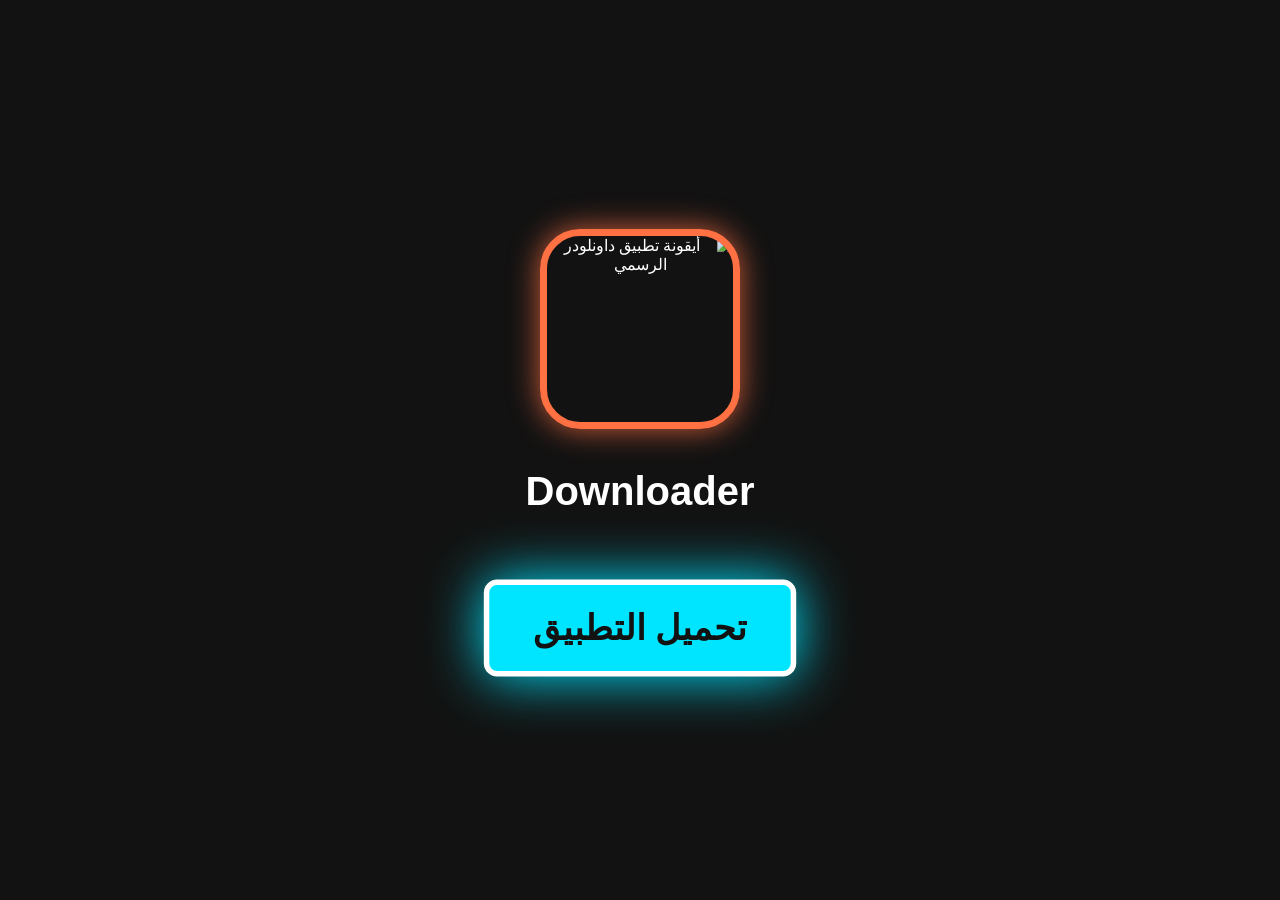
==== downloader/index.html @ a3ea8dea "Add files via upload" ====
<!DOCTYPE html>
<html lang="ar" dir="rtl">
<head>
    <meta charset="UTF-8">
    <meta name="viewport" content="width=device-width, initial-scale=1.0">
    <title>Downloader - تحميل التطبيق</title>
    <link rel="stylesheet" href="style.css">
</head>
<body>
    <div class="container">
        


        <img src="https://play-lh.googleusercontent.com/8GH0RvjdKu8UAx4rBQ5SwSNQkLwz7cZxH6K5yxxZVczAzLEteOJk7G2vHos6j7nNdKA=w256" alt="أيقونة تطبيق داونلودر الرسمي" class="app-icon">
        
                <h1 class="app-name">Downloader</h1>

        <a href="https://iraqapps.github.io/tvapps/apps/downloader.apk" 
           id="downloadButton" 
           class="main-button" 
           tabindex="0"
           download="Downloader.apk">
            تحميل التطبيق
        </a>

    </div>

    <script src="script.js"></script>
</body>
</html>
---- downloader/style.css ----
/* تعريف الألوان الجديدة */
:root {
    --primary-orange: #FF7043;      /* برتقالي حيوي (لون الزر في الحالة العادية) */
    --focus-color: #00E5FF;         /* أزرق سماوي للتحديد (لون الزر عند التركيز) */
    --background-dark: #121212;     /* خلفية داكنة جداً موحدة */
    --text-light: #ffffff;          /* نص أبيض */
}

/* التنسيق الأساسي (الخلفية الموحدة) */
* {
    box-sizing: border-box;
    margin: 0;
    padding: 0;
    font-family: 'Arial', sans-serif;
}

body {
    background-color: var(--background-dark); /* الخلفية الداكنة الموحدة */
    color: var(--text-light);
    display: flex;
    justify-content: center;
    align-items: center;
    min-height: 100vh;
    text-align: center;
    padding: 20px;
    transition: background-color 0.3s;
}

/* الحاوية - تم إزالة التظليل واللون لتوحيد الخلفية */
.container {
    padding: 0px; /* تم تقليل الـ padding ليتم احتواء العناصر فقط */
    display: flex;
    flex-direction: column;
    align-items: center;
    justify-content: center;
    width: 100%;
    max-width: 800px; 
}

/* أحجام العناصر للشاشات الكبيرة (التلفزيون/الحاسوب) */
.app-name {
    /* استخدام rem */
    font-size: 2.5rem; 
    font-weight: bold;
    color: var(--text-light);
    margin-bottom: 70px;
}

.app-icon {
    width: 200px;
    height: 200px;
    margin-bottom: 40px;
    border-radius: 20%; 
    border: 7px solid var(--primary-orange);
    box-shadow: 0 0 30px rgba(255, 112, 67, 0.8);
    transition: all 0.3s ease-in-out;
}

/* الزر في حالته الطبيعية (البرتقالي) */
.main-button {
    display: inline-block;
    padding: 20px 40px;
    /* استخدام rem */
    font-size: 2rem; 
    font-weight: bold;
    text-decoration: none;
    color: var(--text-light);
    background-color: var(--primary-orange); /* برتقالي في البداية */
    border: 5px solid var(--primary-orange);
    border-radius: 12px;
    transition: all 0.3s ease-in-out;
    outline: none;
    cursor: pointer;
}

/* تأثير التركيز (Focus) للريموت - يتغير لونه إلى الأزرق السماوي عند التحديد */
.main-button:hover,
.main-button:focus {
    transform: scale(1.1); 
    background-color: var(--focus-color); /* يتغير لون الزر إلى الأزرق السماوي عند التحديد */
    border-color: var(--text-light); /* إطار أبيض واضح */
    color: var(--background-dark); /* تغيير لون النص للتباين */
    box-shadow: 0 0 50px var(--focus-color); /* ظل بلون التحديد الجديد */
}

/* ================================================= */
/* Media Queries للتجاوب (للهواتف والتابلت) */
/* ================================================= */

/* للأجهزة اللوحية والشاشات المتوسطة (أقل من 768 بكسل) */
@media (max-width: 768px) {
    .app-icon {
        width: 180px; 
        height: 180px;
        margin-bottom: 30px;
        border-width: 5px;
    }

    .app-name {
        /* استخدام rem */
        font-size: 2.5rem; 
        margin-bottom: 50px;
    }

    .main-button {
        padding: 20px 40px; 
        /* استخدام rem */
        font-size: 2rem;
    }
}

/* للهواتف الصغيرة (أقل من 480 بكسل) */
@media (max-width: 480px) {
    .app-icon {
        width: 120px; 
        height: 120px;
        margin-bottom: 20px;
        border-width: 3px;
    }

    .app-name {
        /* استخدام rem */
        font-size: 2rem; 
        margin-bottom: 30px;
    }

    .main-button {
        padding: 20px 40px; 
        /* استخدام rem */
        font-size: 1.5rem;
    }
    
    /* تقليل تأثير التكبير قليلاً على الهواتف */
    .main-button:hover,
    .main-button:focus {
        transform: scale(1.05); 
    }
}
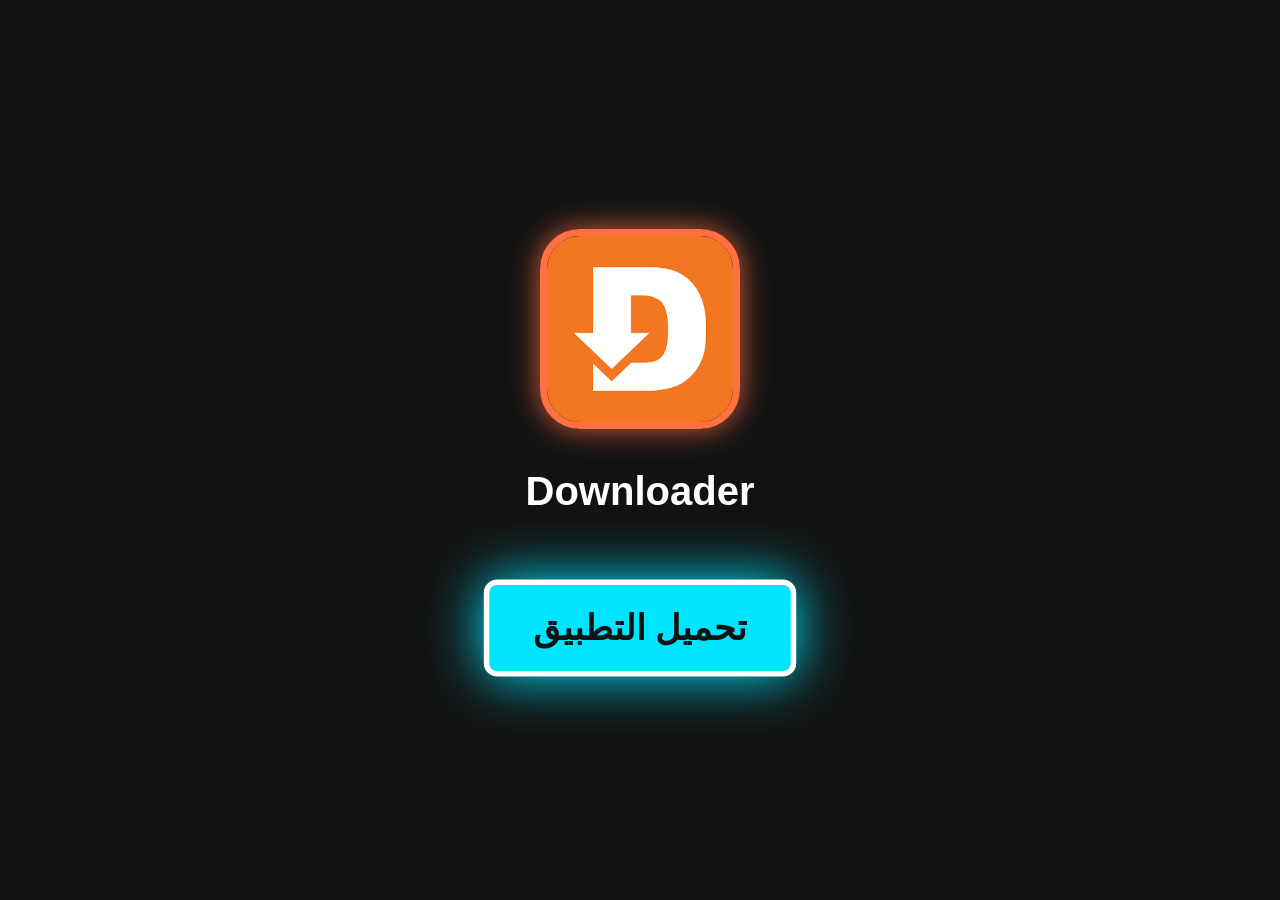
==== commit 16f6bd71: "Update index.html" ====
--- a/downloader/index.html
+++ b/downloader/index.html
@@ -11,7 +11,7 @@
         
 
 
-        <img src="https://play-lh.googleusercontent.com/8GH0RvjdKu8UAx4rBQ5SwSNQkLwz7cZxH6K5yxxZVczAzLEteOJk7G2vHos6j7nNdKA=w256" alt="أيقونة تطبيق داونلودر الرسمي" class="app-icon">
+        <img src="https://iraqapps.github.io/tvapps/img/downloader.png" alt="أيقونة تطبيق داونلودر الرسمي" class="app-icon">
         
                 <h1 class="app-name">Downloader</h1>
 
